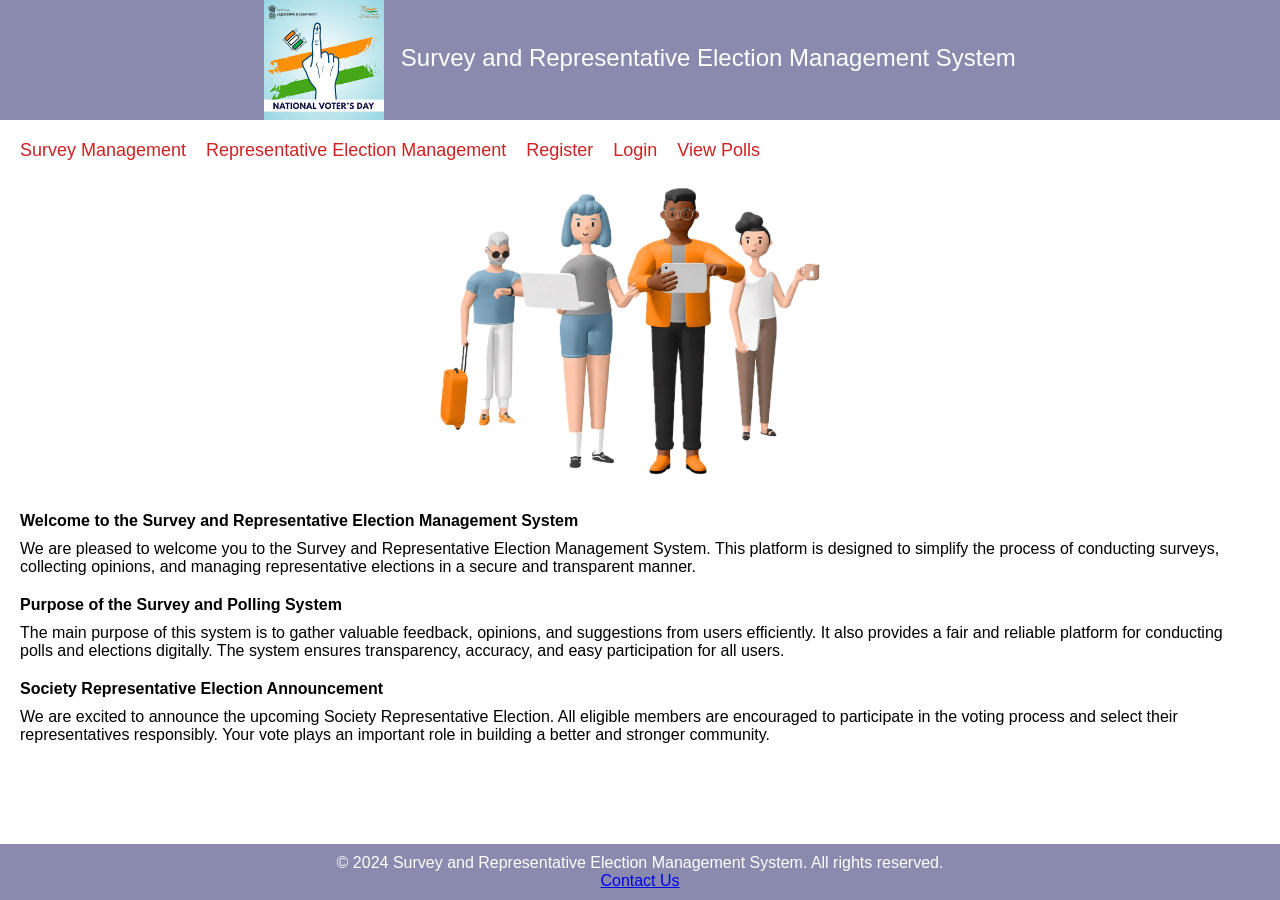
==== html/index.html @ ccc2b6f3 "first" ====
<!DOCTYPE html>
<html lang="en">
<head>
    <meta charset="UTF-8">
    <meta name="viewport" content="width=device-width, initial-scale=1.0">
    <title> Survey and Representative Election Management System</title>
    <link rel="stylesheet" href="../css/index.css">
</head>
<body>
    
   

    <header  ><img src="../images/image.png" alt="Logo" width="120" />
        Survey and Representative Election Management System
    </header>
    <main>
        <nav>
            <ul>
                <li><a href="../html/survey.html">Survey Management</a></li>
                <li><a href="../html/candidates.html">Representative Election Management</a></li>
                <li><a href="../html/register.html">Register</a></li>
                <li><a href="../html/login.html">Login</a></li>
                <li><a href="../html/polls.html">View Polls</a></li>
                
            </ul>
        </nav>
        <img src="../images/home-cover-v2.png.webp" alt="Banner"  />
        <h4>Welcome to the Survey and Representative Election Management System</h4>

<p>
We are pleased to welcome you to the Survey and Representative Election Management System. 
This platform is designed to simplify the process of conducting surveys, collecting opinions, 
and managing representative elections in a secure and transparent manner.
</p>

<h4>Purpose of the Survey and Polling System</h4>

<p>
The main purpose of this system is to gather valuable feedback, opinions, and suggestions 
from users efficiently. It also provides a fair and reliable platform for conducting polls 
and elections digitally. The system ensures transparency, accuracy, and easy participation 
for all users.
</p>

<h4>Society Representative Election Announcement</h4>

<p>
We are excited to announce the upcoming Society Representative Election. 
All eligible members are encouraged to participate in the voting process and 
select their representatives responsibly. Your vote plays an important role in 
building a better and stronger community.
</p>

    </main>
    <footer>
        <p>&copy; 2024 Survey and Representative Election Management System. All rights reserved.</p>
        <a href="../html/contact.html">Contact Us</a>
    </footer>
</body>
</html>
---- css/index.css ----
*{
    margin: 0;  
    padding: 0;
    box-sizing: border-box;
    
}
body {
    font-family: Arial, sans-serif;
    background-color: #ffffff;
}
header{
    background-color: #898aae;
    color: white;
    padding: 0px;
    text-align: center;
    font-size: 24px;
    img {
        vertical-align: middle;
        margin-right: 10px;
        display: inline-block;
    }
}
main {
    padding: 20px;
    nav {
        ul {
            list-style-type: none;
            display: flex;
            justify-content: left;
            gap: 20px;
            li {
                a {
                    text-decoration: none;
                    color: #ce2121;
                    font-size: 18px;
                    &:hover {
                        text-decoration: underline;
                    }
                }
            }
        }
    }
    img {
        align-self: right; 
        display: block;
        margin: 20px auto;
        width: 400px;
        height: auto;
        
    }
    h4 {
        text-align: left;
        margin-top: 20px;
    }
    p {

        text-align: left;
        margin-top: 10px;
    }
}
footer {
    background-color: #898aae;
    color: white;
    text-align: center;
    padding: 10px;
    position: fixed;
    width: 100%;
    bottom: 0;
}
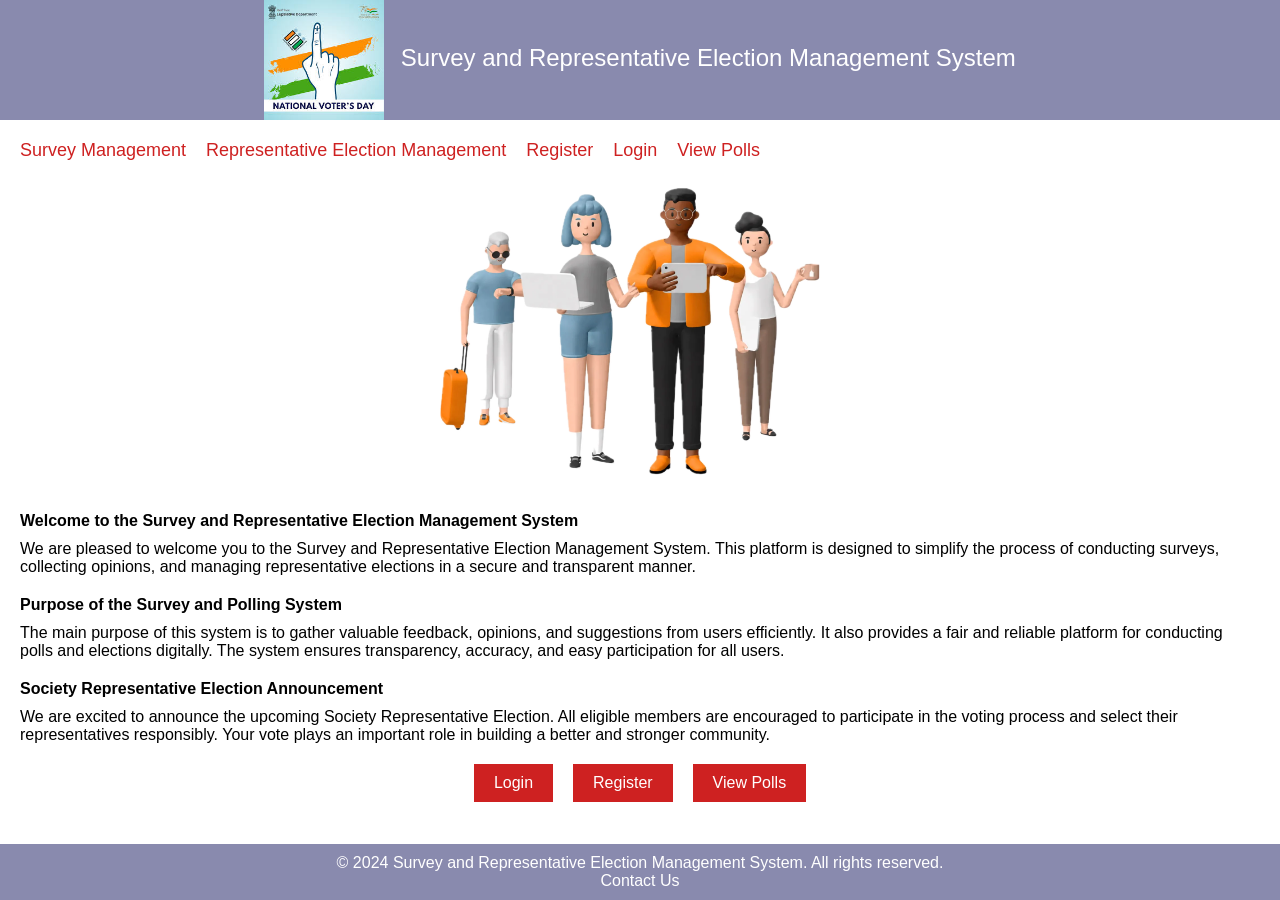
==== commit 268d4a9a: "seconmd" ====
--- a/html/index.html
+++ b/html/index.html
@@ -50,11 +50,15 @@
 select their representatives responsibly. Your vote plays an important role in 
 building a better and stronger community.
 </p>
-
+<section class="Actions">
+<button ><a href="../html/login.html">Login</a></button>
+<button ><a href="../html/register.html">Register</a></button>
+<button><a href="../html/polls.html">View Polls</a></button>
+</section>
     </main>
     <footer>
         <p>&copy; 2024 Survey and Representative Election Management System. All rights reserved.</p>
         <a href="../html/contact.html">Contact Us</a>
     </footer>
 </body>
-</html>+</html> 
--- a/css/index.css
+++ b/css/index.css
@@ -57,6 +57,27 @@
         text-align: left;
         margin-top: 10px;
     }
+    .Actions{
+        display:flex;
+        justify-content: center;
+        gap: 20px;
+        margin-top: 20px;
+        button{
+            background-color: #ce2121;
+            color: white;
+            border: none;
+            padding: 10px 20px;
+            font-size: 16px;
+            cursor: pointer;
+            a {
+                text-decoration: none;
+                color: white;
+                &:hover {
+                    text-decoration: underline;
+                }
+            }
+        }
+    }
 }
 footer {
     background-color: #898aae;
@@ -66,4 +87,12 @@
     position: fixed;
     width: 100%;
     bottom: 0;
+    a {
+        text-align: center;
+        color: white;
+        text-decoration: none;
+        &:hover {
+            text-decoration: underline;
+        }
+    }
 }
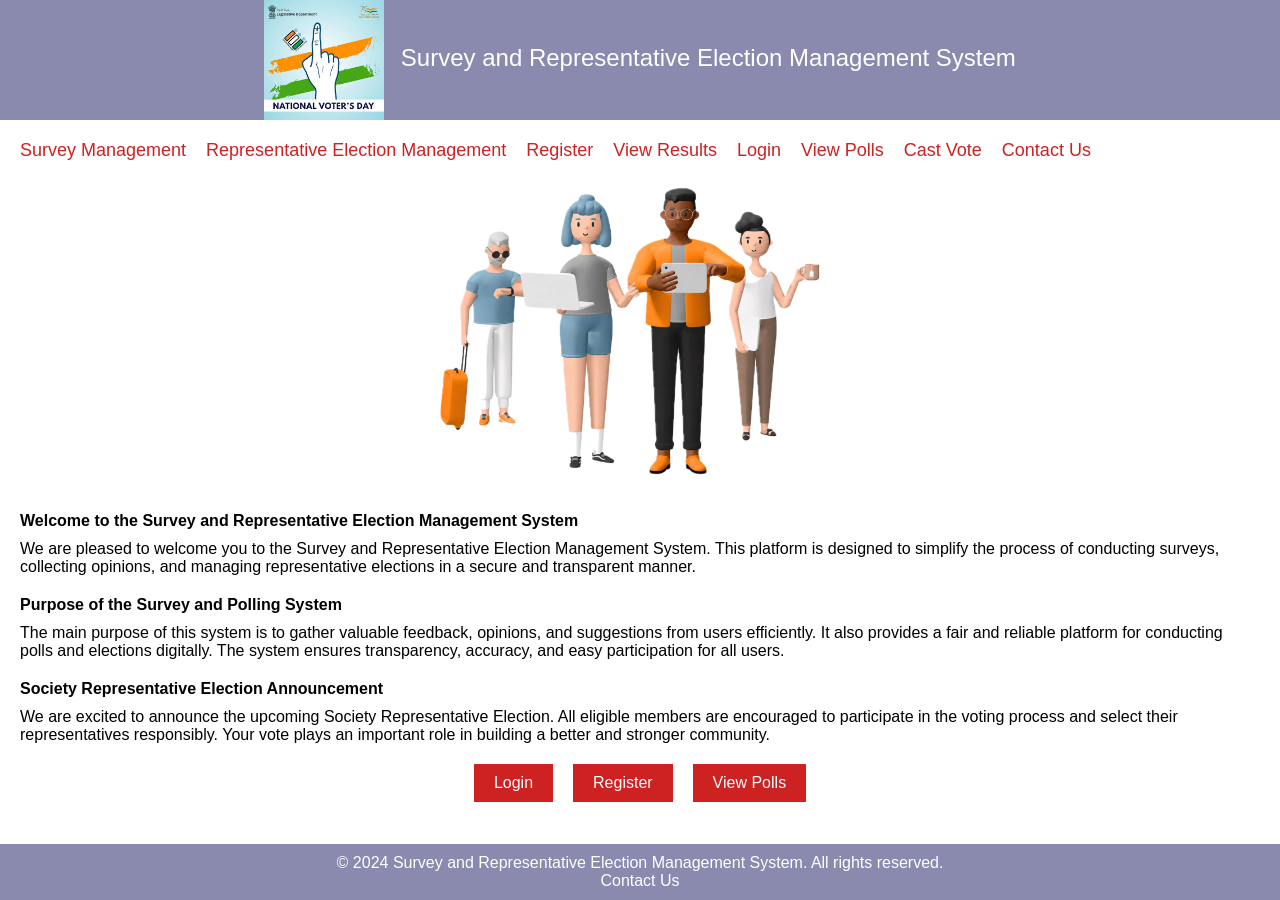
==== commit 70539831: "final" ====
--- a/html/index.html
+++ b/html/index.html
@@ -19,8 +19,12 @@
                 <li><a href="../html/survey.html">Survey Management</a></li>
                 <li><a href="../html/candidates.html">Representative Election Management</a></li>
                 <li><a href="../html/register.html">Register</a></li>
+
+                <li><a href="../html/dashboard.html">View Results</a></li>
                 <li><a href="../html/login.html">Login</a></li>
                 <li><a href="../html/polls.html">View Polls</a></li>
+                <li><a href="../html/vote.html">Cast Vote</a></li>
+                <li><a href="../html/contact.html">Contact Us</a></li>
                 
             </ul>
         </nav>
